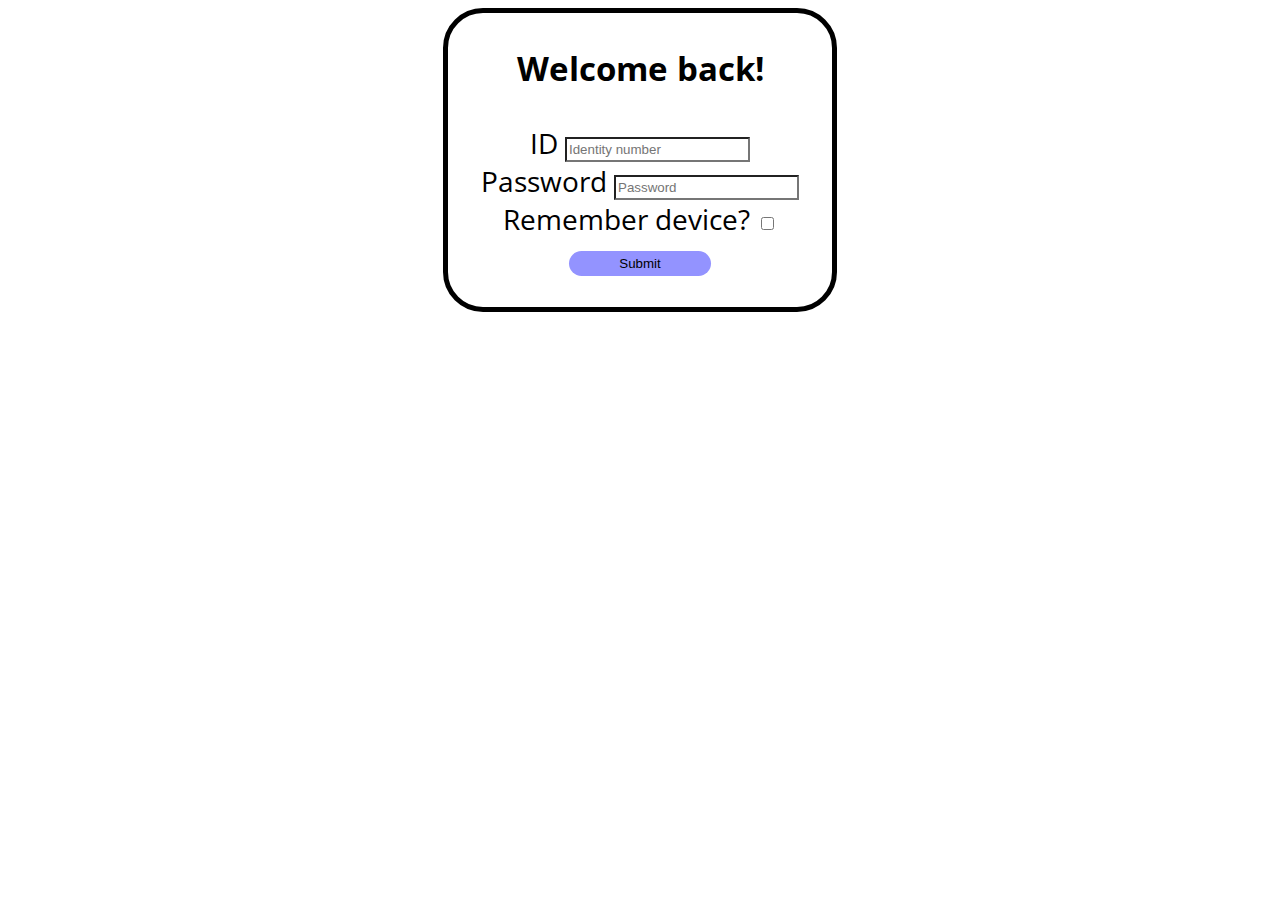
==== index.html @ 885e2edc "Initial commit" ====
<!DOCTYPE html>
<html lang="en">
  <head>
    <meta charset="UTF-8" />
    <meta name="viewport" content="width=device-width, initial-scale=1.0" />
    <title>My site</title>
    <link rel="stylesheet" href="style.css" />
    <link rel="preconnect" href="https://fonts.googleapis.com" />
    <link rel="preconnect" href="https://fonts.gstatic.com" crossorigin />
    <link rel="preconnect" href="https://fonts.googleapis.com" />
    <link rel="preconnect" href="https://fonts.gstatic.com" crossorigin />
    <link rel="preconnect" href="https://fonts.googleapis.com" />
    <link rel="preconnect" href="https://fonts.gstatic.com" crossorigin />
    <link
      href="https://fonts.googleapis.com/css2?family=Open+Sans&display=swap"
      rel="stylesheet"
    />
  </head>
  <body>
    <div id="login">
      <form id="myform">
        <h3 class="welcome">Welcome back!</h3>
        <label for="identity">ID</label>
        <input type="text" id="identity" placeholder="Identity number" />
        <br />
        <label for="password">Password</label>
        <input type="text" id="password" placeholder="Password" />
        <br />
        <label for="next_time_log_in">Remember device?</label>
        <input type="checkbox" id="next_time_log_in" />
        <br />
        <button type="submit" id="btn">Submit</button>
      </form>
    </div>
  </body>
</html>
---- style.css ----
body {
  background-image: url("david-marcu-78A265wPiO4-unsplash.jpg");
  background-attachment: fixed;
  background-size: cover;
}
#login {
    /* background-color: rgb(147, 226, 73); */
    text-align: center;
  border: 5px solid black;
  background-color: white;
  width: 30vw;
  height: 23vw;
  margin: auto;
  font-size: 28px;
  font-family: "Open Sans";
  border-radius: 40px;
}
#identity{
    color: black;
    background-color: white;
    height: 19px;
}
#password{
    background-color: white;
    height: 19px;
}
#btn{
    border: none;
    background-color: rgb(147, 147, 255);
    padding: 5px 50px 5px 50px;
    border-radius: 20px;
}
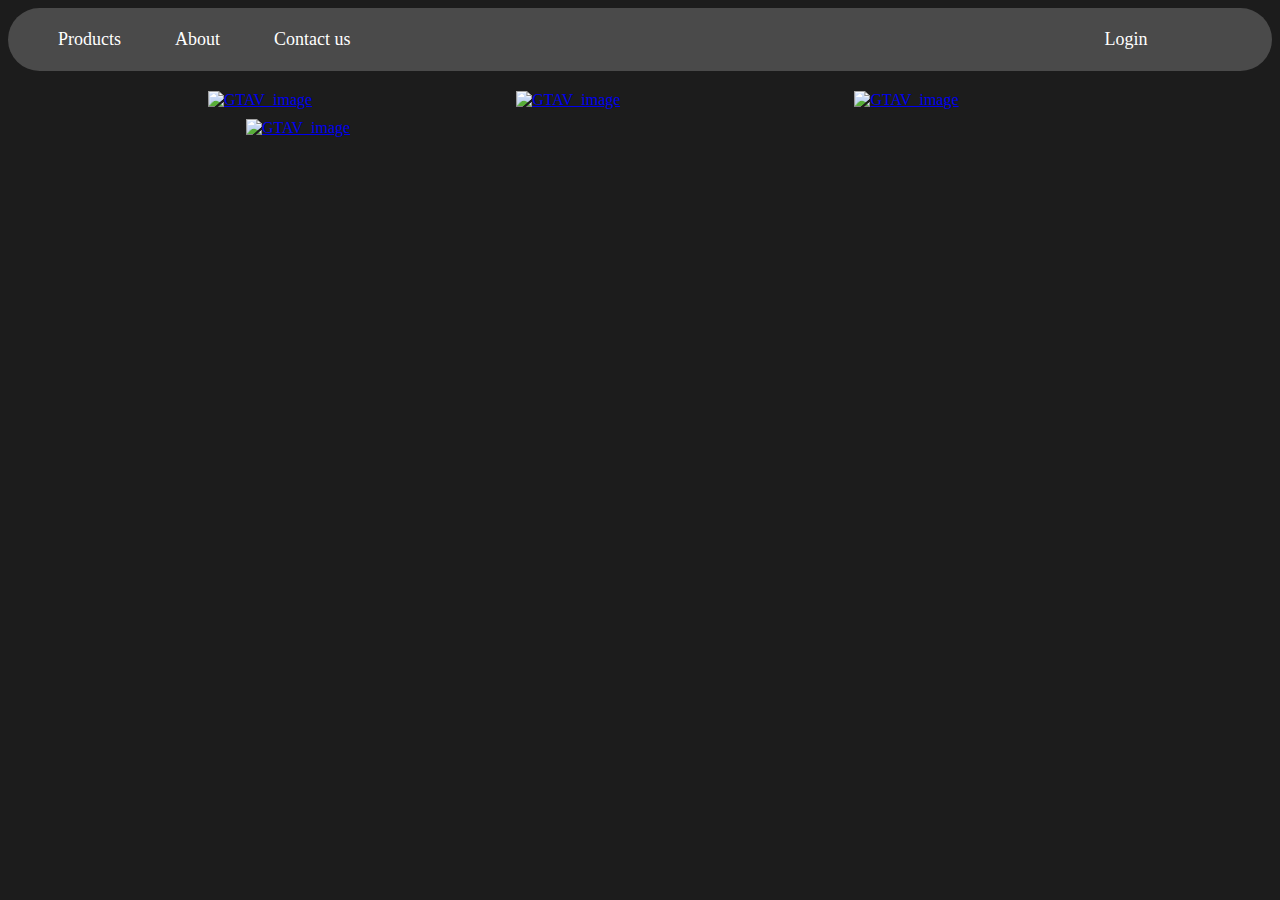
==== commit e75b6c8f: "Made directories more structured" ====
--- a/index.html
+++ b/index.html
@@ -1,36 +1,79 @@
 <!DOCTYPE html>
 <html lang="en">
-  <head>
+
+<head>
     <meta charset="UTF-8" />
     <meta name="viewport" content="width=device-width, initial-scale=1.0" />
-    <title>My site</title>
-    <link rel="stylesheet" href="style.css" />
-    <link rel="preconnect" href="https://fonts.googleapis.com" />
-    <link rel="preconnect" href="https://fonts.gstatic.com" crossorigin />
-    <link rel="preconnect" href="https://fonts.googleapis.com" />
-    <link rel="preconnect" href="https://fonts.gstatic.com" crossorigin />
-    <link rel="preconnect" href="https://fonts.googleapis.com" />
-    <link rel="preconnect" href="https://fonts.gstatic.com" crossorigin />
-    <link
-      href="https://fonts.googleapis.com/css2?family=Open+Sans&display=swap"
-      rel="stylesheet"
-    />
-  </head>
-  <body>
-    <div id="login">
-      <form id="myform">
-        <h3 class="welcome">Welcome back!</h3>
-        <label for="identity">ID</label>
-        <input type="text" id="identity" placeholder="Identity number" />
-        <br />
-        <label for="password">Password</label>
-        <input type="text" id="password" placeholder="Password" />
-        <br />
-        <label for="next_time_log_in">Remember device?</label>
-        <input type="checkbox" id="next_time_log_in" />
-        <br />
-        <button type="submit" id="btn">Submit</button>
-      </form>
+    <title>Products</title>
+    <link rel="stylesheet" href="stylesheets/products.css" />
+</head>
+
+<body>
+    <header id="welcome">
+        <div>
+            <nav id="navbar">
+                <ul id="nav-element">
+                    <li class="nav-elements"><a href="products.html" class="navlink">Products</a></li>
+                    <li class="nav-elements"><a href="about.html" class="navlink">About</a></li>
+                    <li class="nav-elements"><a href="Contactus.html" class="navlink">Contact us</a></li>
+                    <li class="nav-elements" id="login-element"><a href="login.html" id="login-link">Login</a></li>
+                </ul>
+            </nav>
+        </div>
+
+    </header>
+    <div id="game-1" class="games">
+        <a href="game_pages/game-1.html">
+            <img src="img/Grand_Theft_Auto_V.png" alt="GTAV_image" id="game-1-img" class="gameimages" />
+        </a>
+
+        <!-- <div id="gamedetails-1" class="gamedetails">
+            Game: Grand Theft Auto V <br>
+            Devloped by: Rockstar North <br>
+            Publisher: Rockstar Games <br>
+            Prize: &#8377 2321.44 <br>
+            <a href="game_pages/game-1.html" class="game-description-links">Know more</a> <br>
+        </div> -->
     </div>
-  </body>
-</html>
+    <div id="game-2" class="games">
+        <a href="game_pages/game-2.html">
+            <img src="img/Need_for_Speed_Unbound.png" alt="GTAV_image" id="game-2-img" class="gameimages" />
+        </a>
+
+        <!-- <div id="gamedetails-2" class="gamedetails">
+            Game: Need for Speed Unbound <br>
+            Devloped by: Criterion Games <br>
+            Publisher: Electronic Arts <br>
+            Prize: &#8377 3499 <br>
+            <a href="game_pages/game-2.html" class="game-description-links">Know more</a> <br>
+        </div> -->
+    </div>
+    <div id="game-3" class="games">
+        <a href="game_pages/game-3.html">
+            <img src="img/Hitman_4_artwork.jpg" alt="GTAV_image" id="game-3-img" class="gameimages" />
+        </a>
+
+        <!-- <div id="gamedetails-3" class="gamedetails">
+            Game: Hitman: Blood Money <br>
+            Devloped by: IO Interactive <br>
+            Publisher: Eidos Interactive<br>
+            Prize: &#8377 480 <br>
+            <a href="game_pages/game-3.html" class="game-description-links">Know more</a> <br>
+        </div> -->
+    </div>
+    <div id="game-4" class="games">
+        <a href="game_pages/game-4.html">
+            <img src="img/Assassin's_Creed_Mirage_cover.jpeg" alt="GTAV_image" id="game-4-img" class="gameimages" />
+        </a>
+
+        <!-- <div id="gamedetails-4" class="gamedetails">
+            Game: Assassin's Creed Mirage <br>
+            Devloped by: Ubisoft Bordeaux <br>
+            Publisher: Ubisoft <br>
+            Prize: &#8377 2499 <br>
+            <a href="game_pages/game-4.html" class="game-description-links">Know more</a> <br>
+        </div> -->
+    </div>
+</body>
+
+</html>--- a/stylesheets/products.css
+++ b/stylesheets/products.css
@@ -0,0 +1,57 @@
+body {
+    background-color: rgba(0, 0, 0, 0.89);
+}
+
+.games {
+    display: inline-block;
+}
+
+.gameimages {
+    height: 420px;
+}
+
+#game-1 {
+    margin-top: 20px;
+    margin-left: 200px;
+}
+
+#game-2 {
+    margin-left: 200px;
+}
+
+#game-3 {
+    margin-left: 230px;
+    margin-top: 10px;
+}
+
+#game-4 {
+    margin-left: 238px;
+    margin-top: 10px;
+}
+
+.nav-elements {
+    display: inline-block;
+    margin-right: 50px;
+    font-size: 18px;
+}
+
+#navbar {
+    background-color: rgba(128, 128, 128, 0.463);
+    padding: 5px 10px 5px 10px;
+    border-radius: 50px;
+}
+
+.navlink {
+    text-decoration: none;
+    color: white;
+}
+
+#login-link {
+    text-decoration: none;
+    color: white;
+}
+
+#login-element {
+    margin-left: 700px;
+    text-align: right;
+}